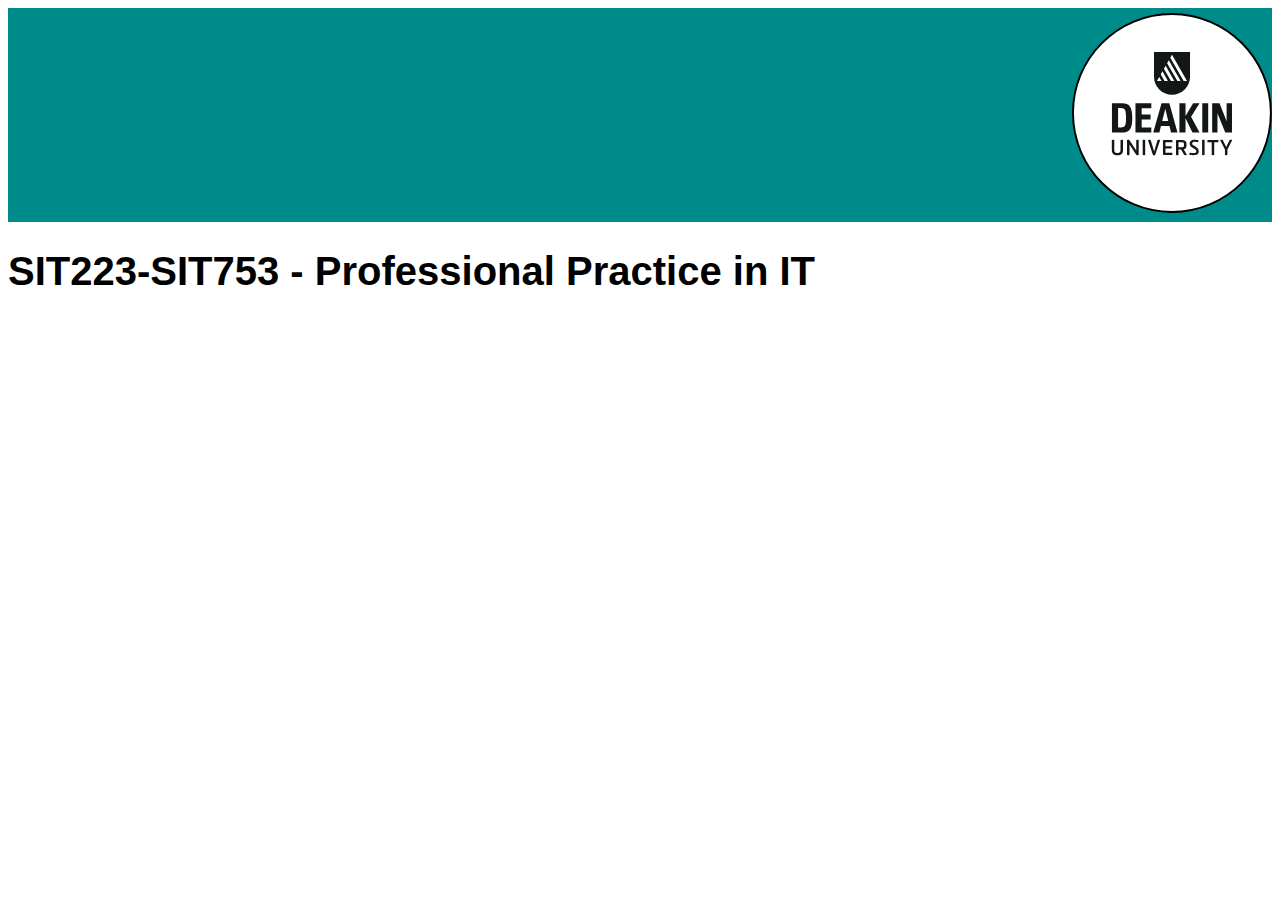
==== index.html @ 03212e60 "add new header and logo" ====
<!DOCTYPE html>
<html>
<head>
<title> Home </title>
<link rel="stylesheet" type="text/css" media="screen" href="main.css"/>
</head>
<div >
 <img src="logo.svg" alt="Deakin" width="200" height="210" >
 </div>
<body>
<h1>SIT223-SIT753 - Professional Practice in IT</h1>
</body>
</html>
---- main.css ----
h1 {
  font-size: 40px;
  font-family: Arial
}
h2 {
  font-size: 25px;
  font-family: Arial
}
h3 {
  font-family: Arial
}
p {
  font-size: 14px;
  font-family: Arial
}

div {
 background-color: darkcyan;
 text-align: right;
}
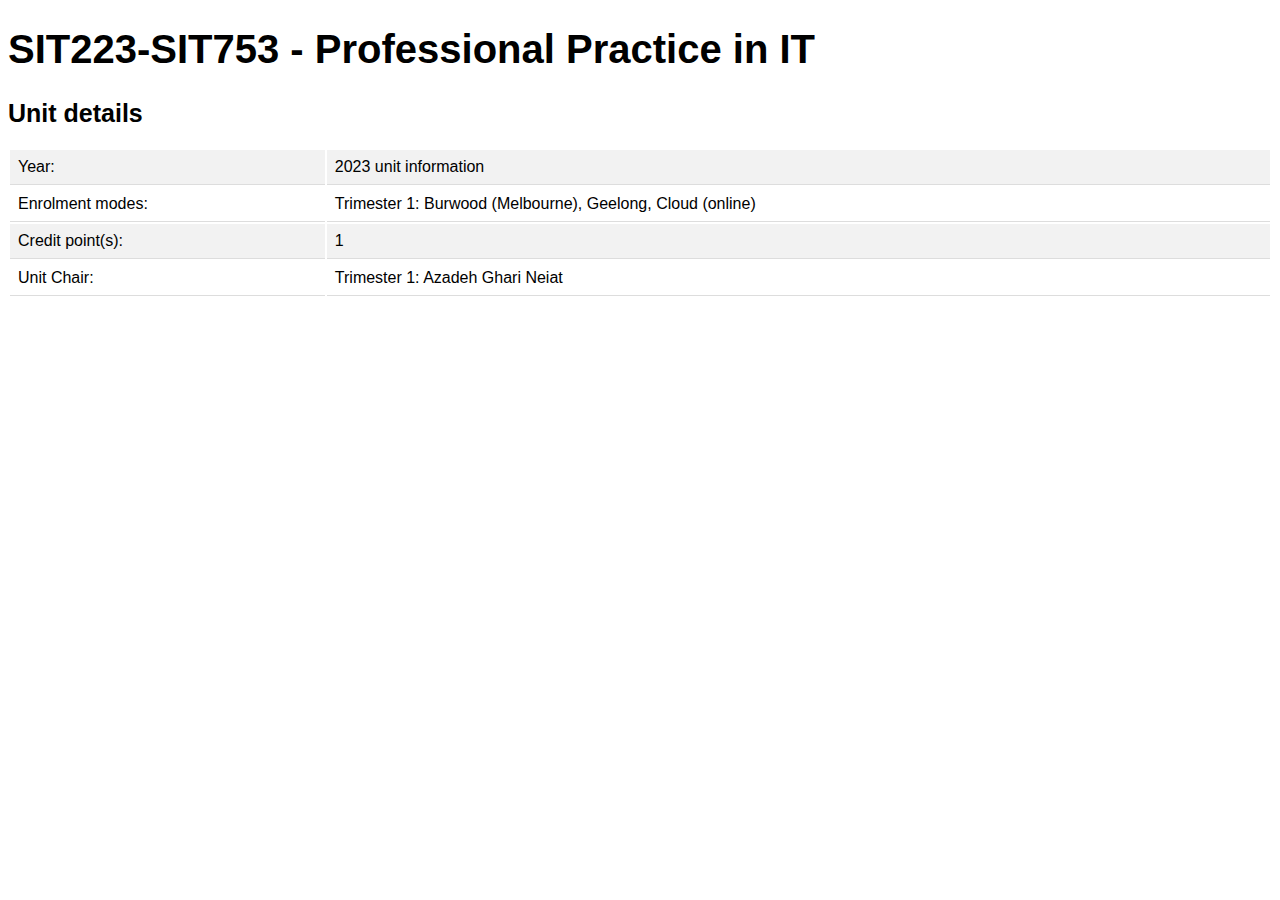
==== commit a0e4b4b2: "add table" ====
--- a/index.html
+++ b/index.html
@@ -1,13 +1,32 @@
 <!DOCTYPE html>
 <html>
+
 <head>
-<title> Home </title>
-<link rel="stylesheet" type="text/css" media="screen" href="main.css"/>
+    <title> Home </title>
+    <link rel="stylesheet" type="text/css" media="screen" href="main.css" />
 </head>
-<div >
- <img src="logo.svg" alt="Deakin" width="200" height="210" >
- </div>
+
 <body>
-<h1>SIT223-SIT753 - Professional Practice in IT</h1>
+    <h1>SIT223-SIT753 - Professional Practice in IT</h1>
+    <h2> Unit details</h2>
+    <table style="width:100%">
+        <tr>
+            <td>Year: </td>
+            <td>2023 unit information</td>
+        </tr>
+        <tr>
+            <td>Enrolment modes:</td>
+            <td>Trimester 1: Burwood (Melbourne), Geelong, Cloud (online)</td>
+        </tr>
+        <tr>
+            <td>Credit point(s):</td>
+            <td>1</td>
+        </tr>
+        <tr>
+            <td> Unit Chair:</td>
+            <td> Trimester 1: Azadeh Ghari Neiat</td>
+        </tr>
+    </table>
 </body>
-</html>
+
+</html>--- a/main.css
+++ b/main.css
@@ -1,22 +1,30 @@
-
-
 h1 {
   font-size: 40px;
   font-family: Arial
 }
+
 h2 {
   font-size: 25px;
   font-family: Arial
 }
+
 h3 {
   font-family: Arial
 }
+
 p {
   font-size: 14px;
   font-family: Arial
 }
 
-div {
- background-color: darkcyan;
- text-align: right;
+th,
+td {
+  padding: 8px;
+  text-align: left;
+  border-bottom: 1px solid #ddd;
+  font-family: Arial
 }
+
+tr:nth-child(odd) {
+  background-color: #f2f2f2;
+}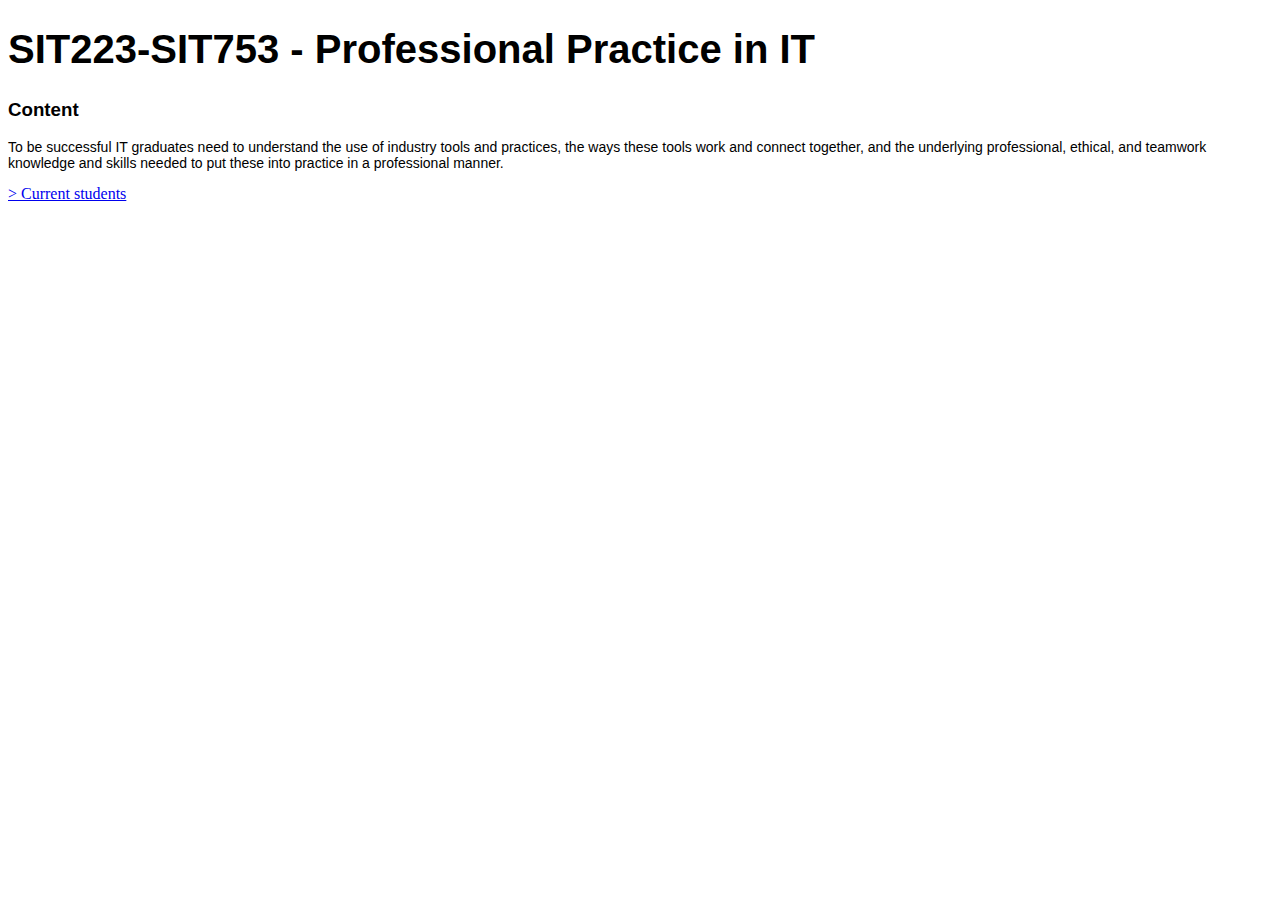
==== commit 673cbf1a: "add unit content and fee link" ====
--- a/index.html
+++ b/index.html
@@ -1,32 +1,17 @@
 <!DOCTYPE html>
 <html>
-
 <head>
-    <title> Home </title>
-    <link rel="stylesheet" type="text/css" media="screen" href="main.css" />
+<title> Home </title>
+<link rel="stylesheet" type="text/css" media="screen" href="main.css"/>
 </head>
-
 <body>
-    <h1>SIT223-SIT753 - Professional Practice in IT</h1>
-    <h2> Unit details</h2>
-    <table style="width:100%">
-        <tr>
-            <td>Year: </td>
-            <td>2023 unit information</td>
-        </tr>
-        <tr>
-            <td>Enrolment modes:</td>
-            <td>Trimester 1: Burwood (Melbourne), Geelong, Cloud (online)</td>
-        </tr>
-        <tr>
-            <td>Credit point(s):</td>
-            <td>1</td>
-        </tr>
-        <tr>
-            <td> Unit Chair:</td>
-            <td> Trimester 1: Azadeh Ghari Neiat</td>
-        </tr>
-    </table>
+<h1>SIT223-SIT753 - Professional Practice in IT</h1>
+<h3> Content</h3>
+<p>
+To be successful IT graduates need to understand the use of industry tools and practices,
+the ways these tools work and connect together, and the underlying professional, ethical,
+and teamwork knowledge and skills needed to put these into practice in a professional manner.
+</p>
+<a href="https://www.deakin.edu.au/students/enrolment-and-fees/fees"> > Current students</a>
 </body>
-
-</html>+</html>
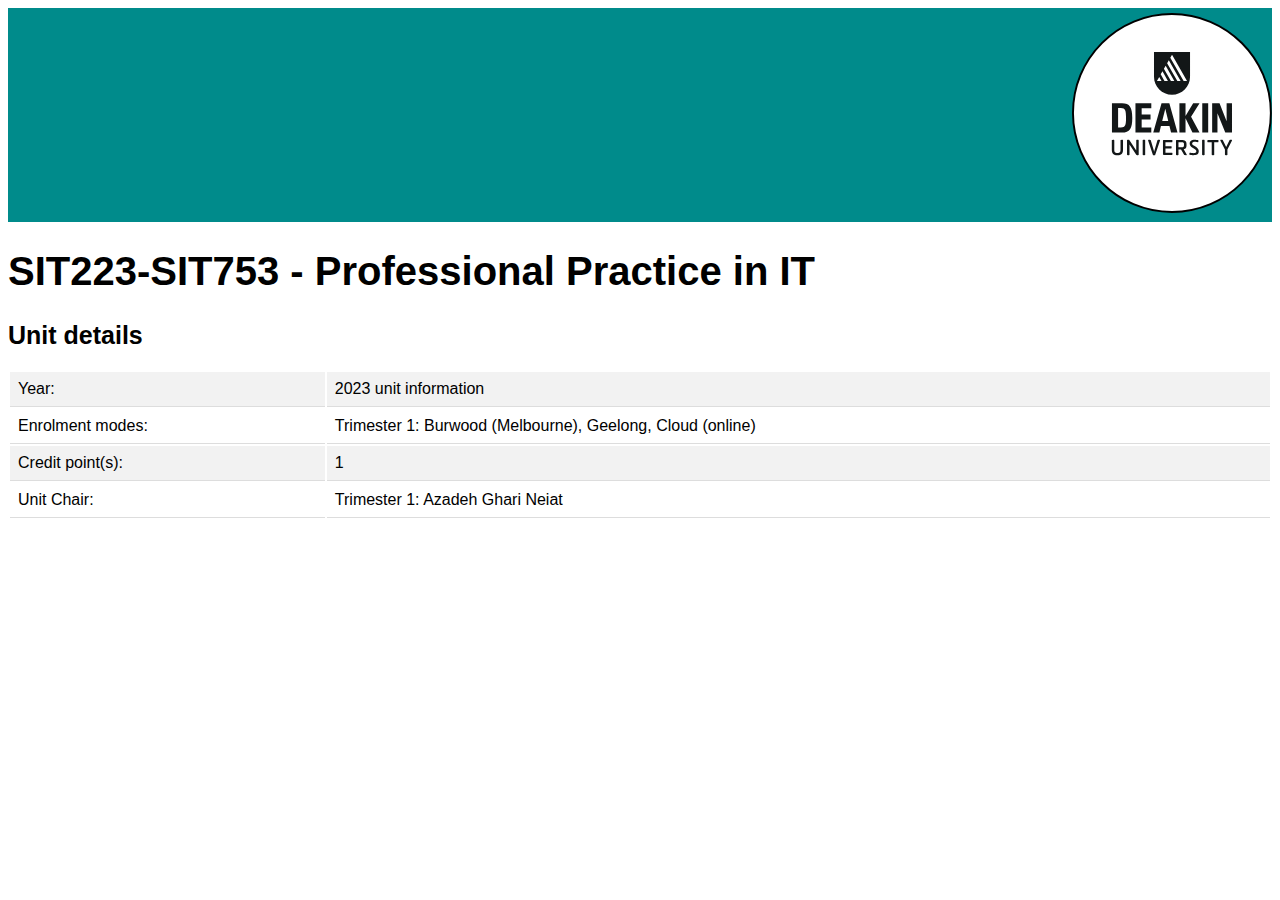
==== commit f71fb81b: "Merge branch 'main' of https://github.com/dushyantsapre/Deakin-Unit-Page" ====
--- a/index.html
+++ b/index.html
@@ -1,17 +1,35 @@
 <!DOCTYPE html>
 <html>
+
 <head>
-<title> Home </title>
-<link rel="stylesheet" type="text/css" media="screen" href="main.css"/>
+    <title> Home </title>
+    <link rel="stylesheet" type="text/css" media="screen" href="main.css" />
 </head>
+
+<div >
+ <img src="logo.svg" alt="Deakin" width="200" height="210" >
+ </div>
 <body>
-<h1>SIT223-SIT753 - Professional Practice in IT</h1>
-<h3> Content</h3>
-<p>
-To be successful IT graduates need to understand the use of industry tools and practices,
-the ways these tools work and connect together, and the underlying professional, ethical,
-and teamwork knowledge and skills needed to put these into practice in a professional manner.
-</p>
-<a href="https://www.deakin.edu.au/students/enrolment-and-fees/fees"> > Current students</a>
+    <h1>SIT223-SIT753 - Professional Practice in IT</h1>
+    <h2> Unit details</h2>
+    <table style="width:100%">
+        <tr>
+            <td>Year: </td>
+            <td>2023 unit information</td>
+        </tr>
+        <tr>
+            <td>Enrolment modes:</td>
+            <td>Trimester 1: Burwood (Melbourne), Geelong, Cloud (online)</td>
+        </tr>
+        <tr>
+            <td>Credit point(s):</td>
+            <td>1</td>
+        </tr>
+        <tr>
+            <td> Unit Chair:</td>
+            <td> Trimester 1: Azadeh Ghari Neiat</td>
+        </tr>
+    </table>
 </body>
-</html>
+
+</html>--- a/main.css
+++ b/main.css
@@ -27,4 +27,8 @@
 
 tr:nth-child(odd) {
   background-color: #f2f2f2;
-}+}
+div {
+ background-color: darkcyan;
+ text-align: right;
+}
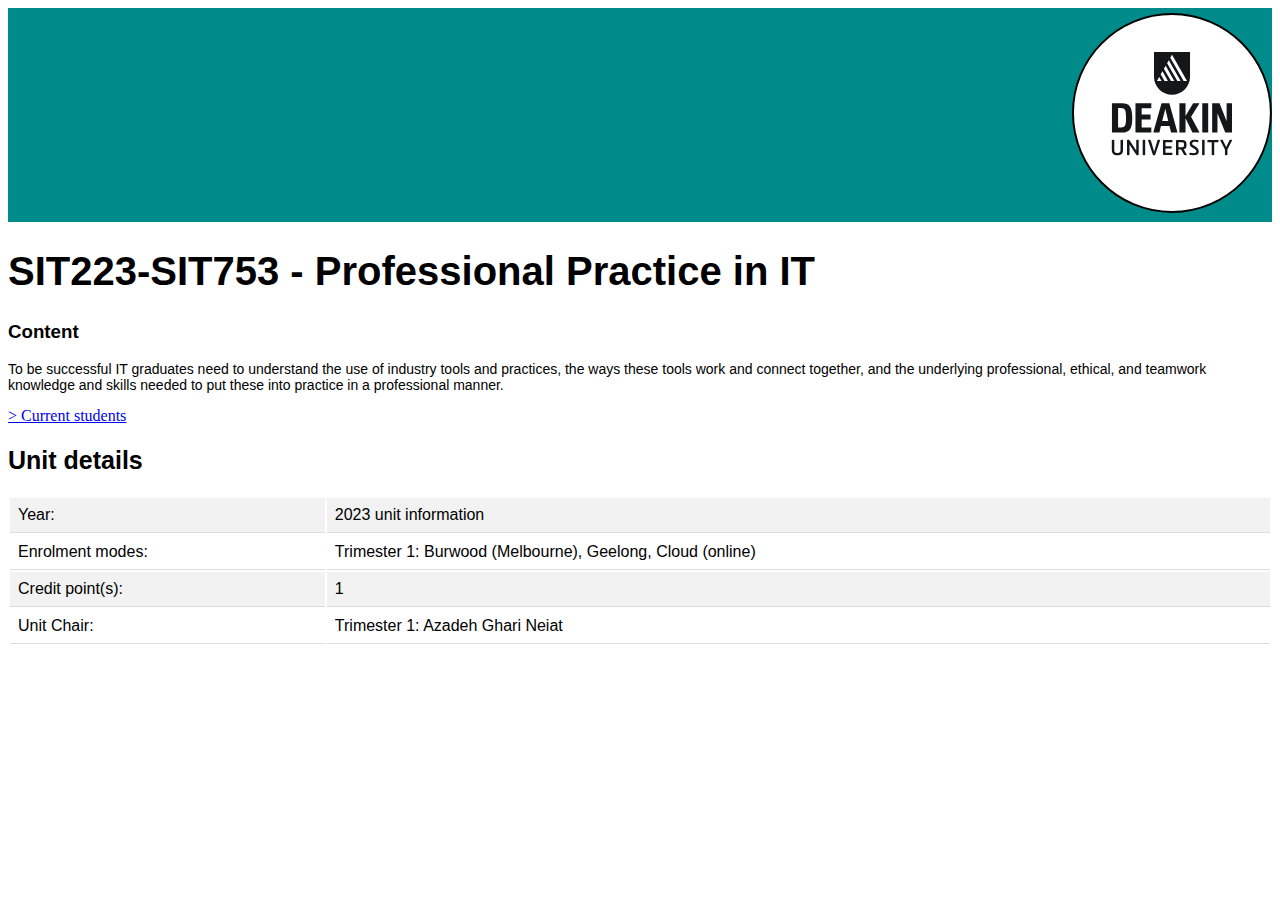
==== commit dd85cdd0: "Merge branch 'main' of https://github.com/dushyantsapre/Deakin-Unit-Page" ====
--- a/index.html
+++ b/index.html
@@ -10,7 +10,14 @@
  <img src="logo.svg" alt="Deakin" width="200" height="210" >
  </div>
 <body>
-    <h1>SIT223-SIT753 - Professional Practice in IT</h1>
+<h1>SIT223-SIT753 - Professional Practice in IT</h1>
+<h3> Content</h3>
+<p>
+To be successful IT graduates need to understand the use of industry tools and practices,
+the ways these tools work and connect together, and the underlying professional, ethical,
+and teamwork knowledge and skills needed to put these into practice in a professional manner.
+</p>
+<a href="https://www.deakin.edu.au/students/enrolment-and-fees/fees"> > Current students</a>
     <h2> Unit details</h2>
     <table style="width:100%">
         <tr>
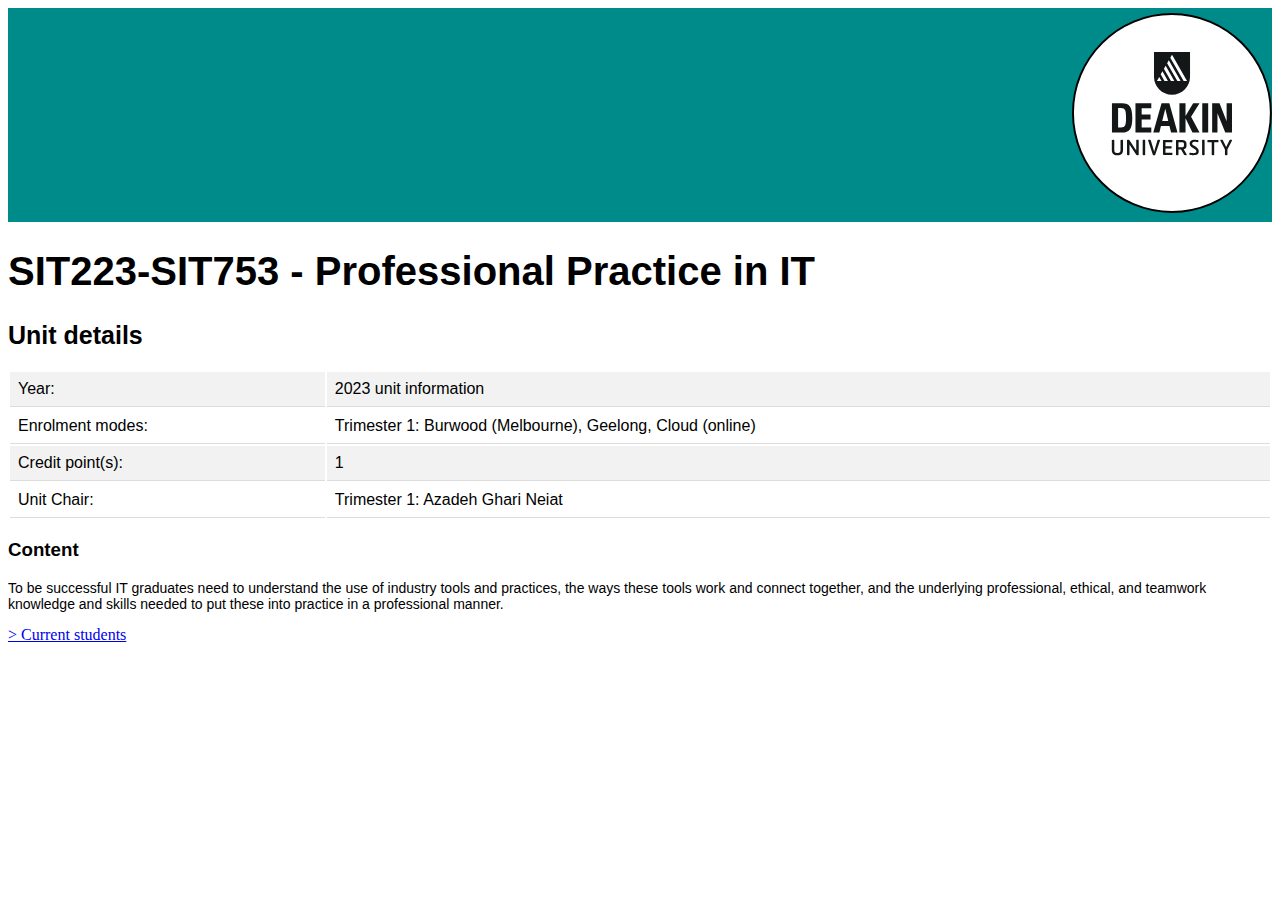
==== commit 1ecc0459: "Merge" ====
--- a/index.html
+++ b/index.html
@@ -11,6 +11,25 @@
  </div>
 <body>
 <h1>SIT223-SIT753 - Professional Practice in IT</h1>
+<h2> Unit details</h2>
+<table style="width:100%">
+    <tr>
+        <td>Year: </td>
+        <td>2023 unit information</td>
+    </tr>
+    <tr>
+        <td>Enrolment modes:</td>
+        <td>Trimester 1: Burwood (Melbourne), Geelong, Cloud (online)</td>
+    </tr>
+    <tr>
+        <td>Credit point(s):</td>
+        <td>1</td>
+    </tr>
+    <tr>
+        <td> Unit Chair:</td>
+        <td> Trimester 1: Azadeh Ghari Neiat</td>
+    </tr>
+</table>
 <h3> Content</h3>
 <p>
 To be successful IT graduates need to understand the use of industry tools and practices,
@@ -18,25 +37,8 @@
 and teamwork knowledge and skills needed to put these into practice in a professional manner.
 </p>
 <a href="https://www.deakin.edu.au/students/enrolment-and-fees/fees"> > Current students</a>
-    <h2> Unit details</h2>
-    <table style="width:100%">
-        <tr>
-            <td>Year: </td>
-            <td>2023 unit information</td>
-        </tr>
-        <tr>
-            <td>Enrolment modes:</td>
-            <td>Trimester 1: Burwood (Melbourne), Geelong, Cloud (online)</td>
-        </tr>
-        <tr>
-            <td>Credit point(s):</td>
-            <td>1</td>
-        </tr>
-        <tr>
-            <td> Unit Chair:</td>
-            <td> Trimester 1: Azadeh Ghari Neiat</td>
-        </tr>
-    </table>
+    
+    
 </body>
 
 </html>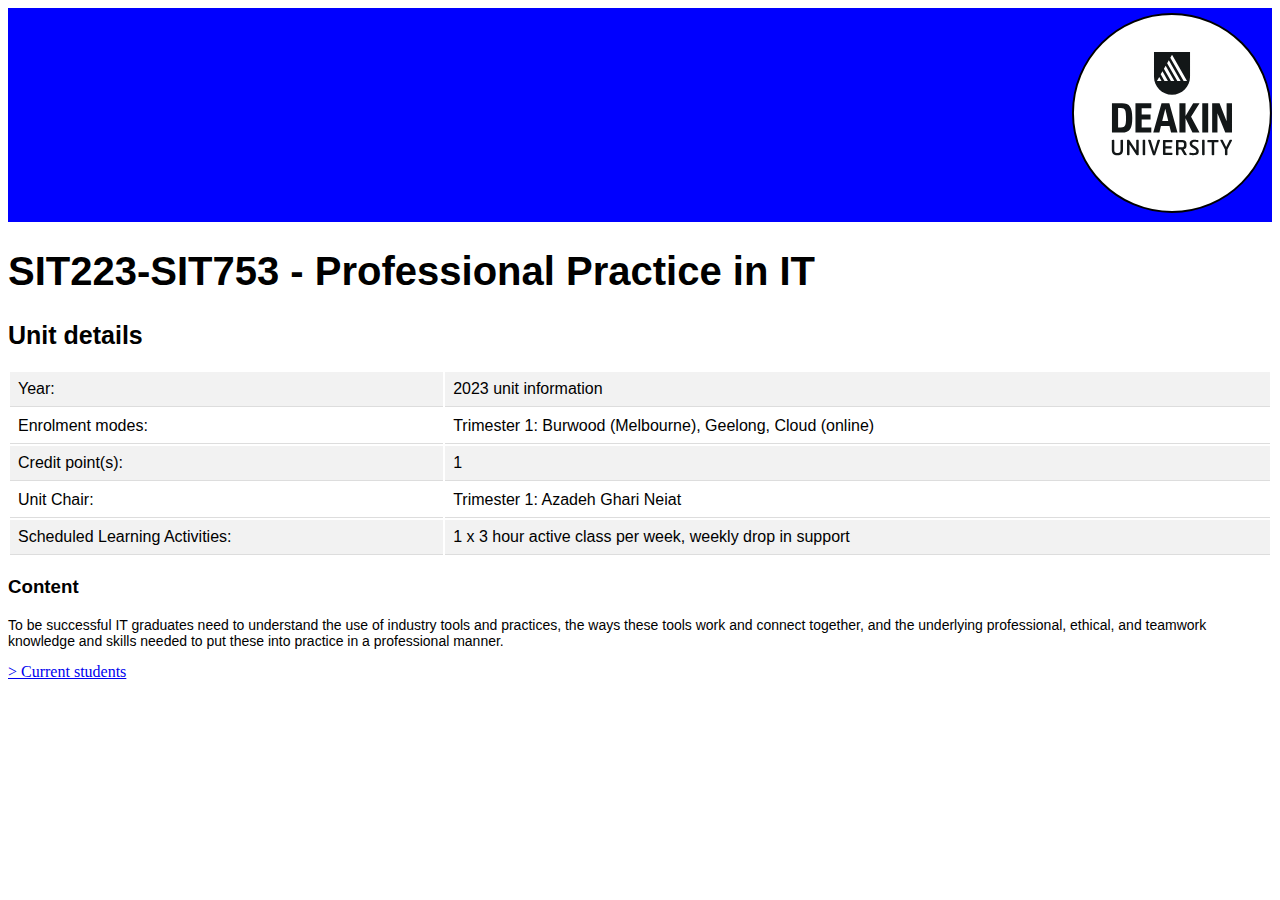
==== commit 6413f818: "ADD table entry" ====
--- a/index.html
+++ b/index.html
@@ -29,6 +29,10 @@
         <td> Unit Chair:</td>
         <td> Trimester 1: Azadeh Ghari Neiat</td>
     </tr>
+    <tr>
+        <td>Scheduled Learning Activities:</td>
+        <td>1 x 3 hour active class per week, weekly drop in support</td>
+    </tr>
 </table>
 <h3> Content</h3>
 <p>
--- a/main.css
+++ b/main.css
@@ -29,6 +29,6 @@
   background-color: #f2f2f2;
 }
 div {
- background-color: darkcyan;
+ background-color: blue;
  text-align: right;
 }
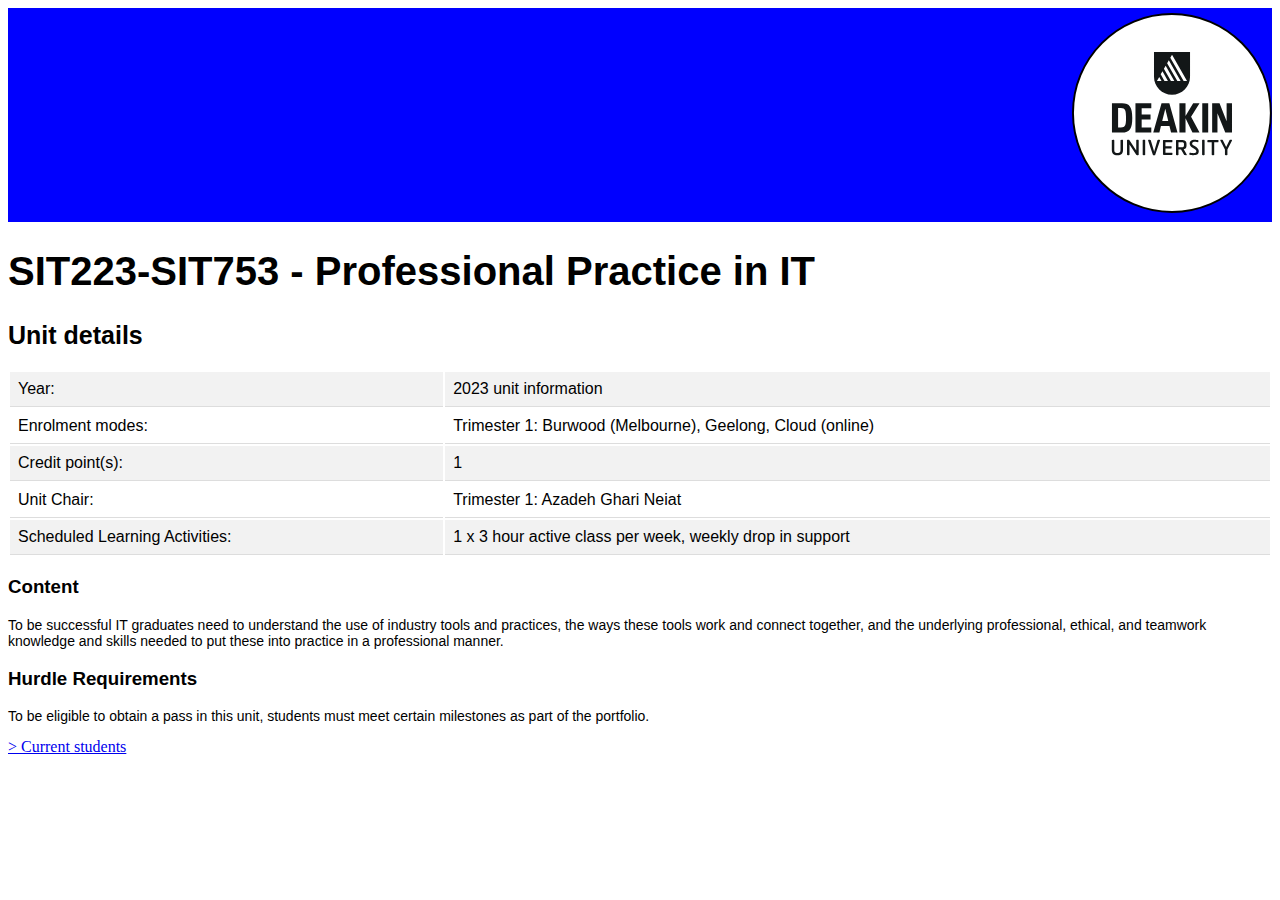
==== commit c3649c39: "Hurdle requirement added" ====
--- a/index.html
+++ b/index.html
@@ -40,6 +40,10 @@
 the ways these tools work and connect together, and the underlying professional, ethical,
 and teamwork knowledge and skills needed to put these into practice in a professional manner.
 </p>
+<h3>Hurdle Requirements</h3>
+<p>
+    To be eligible to obtain a pass in this unit, students must meet certain milestones as part of the portfolio.
+</p>
 <a href="https://www.deakin.edu.au/students/enrolment-and-fees/fees"> > Current students</a>
     
     
